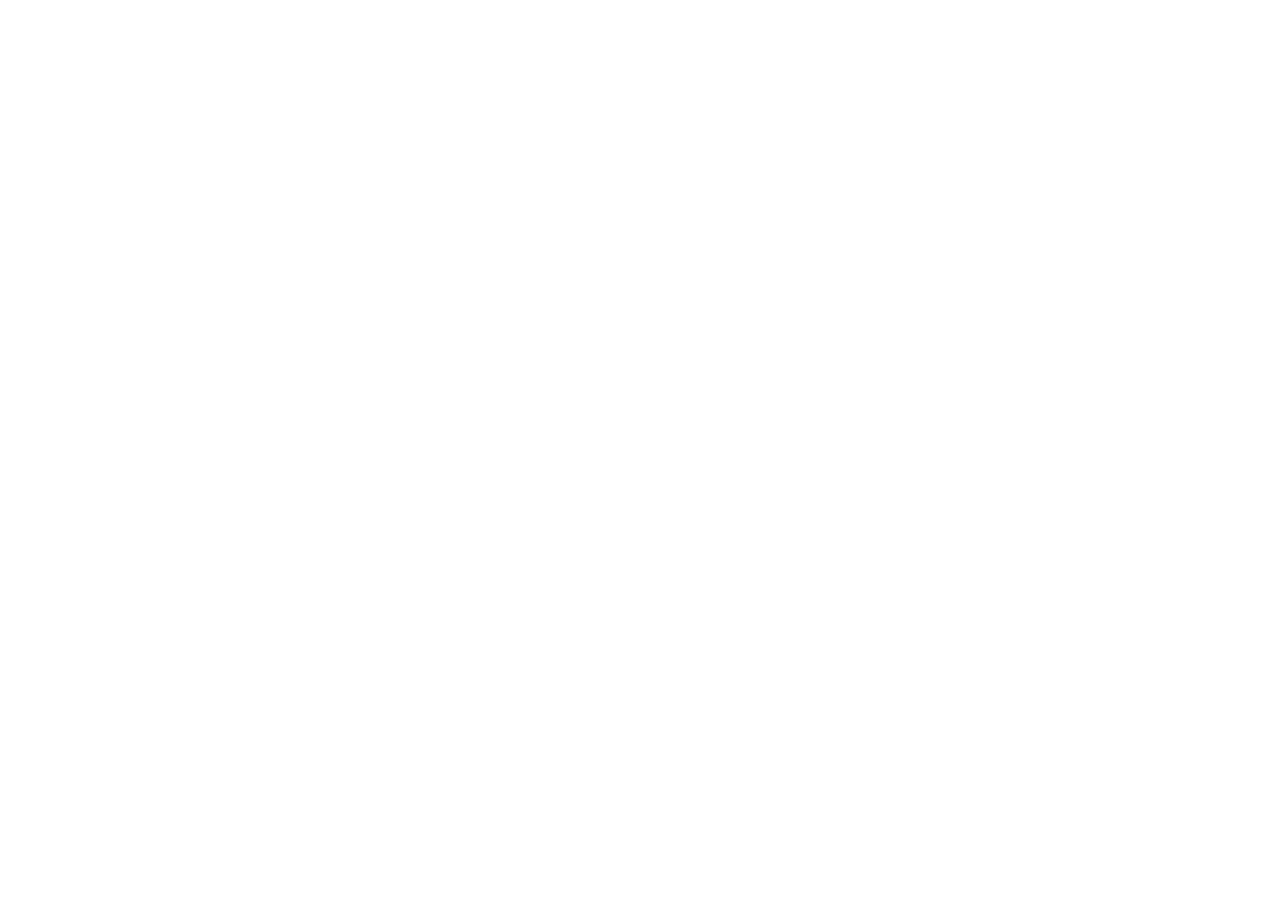
==== Opdracht_5.2/index.html @ 5ba2c9ff "Opdracht_5.2 (fout)" ====
<!DOCTYPE html>
<html lang="en">
<head>
    <meta charset="UTF-8">
    <meta http-equiv="X-UA-Compatible" content="IE=edge">
    <meta name="viewport" content="width=device-width, initial-scale=1.0">
    <title>Document</title>
</head>
<body>
    
    <div id="navbar">
        <a href="#home">Home</a>
        <a href="#news">News</a>
        <a href="#contact">Contact</a>
      </div>
      <link rel="stylesheet" href="style.css">
</body>
</html>
---- Opdracht_5.2/style.css ----
#navbar {
    background-color: #333;
    position: fixed;
    top: -50px;
    width: 100%; 
    transition: top 0.3s; 
}
  #navbar a {
    float: left;
    display: block;
    color: white;
    text-align: center;
    padding: 15px;
    text-decoration: none;
  }
  
  #navbar a:hover {
    background-color: #ddd;
    color: black;
  }
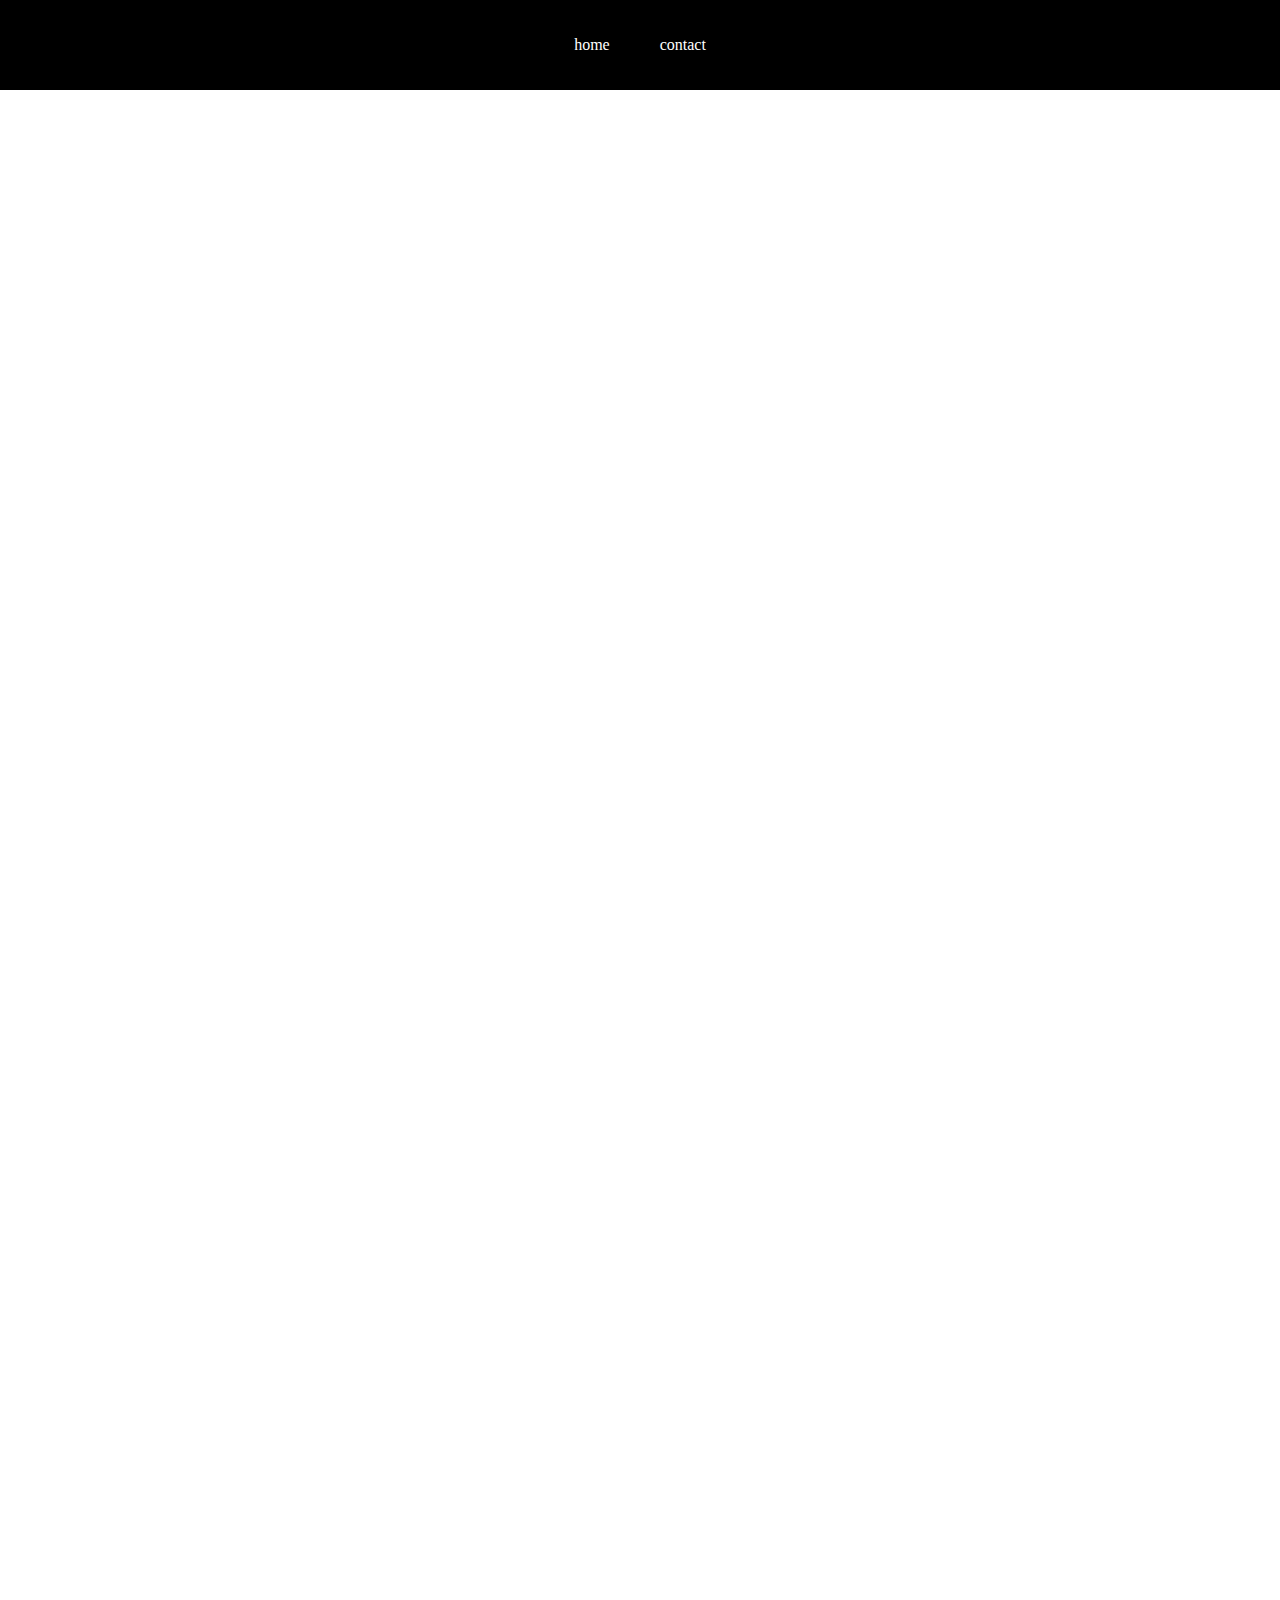
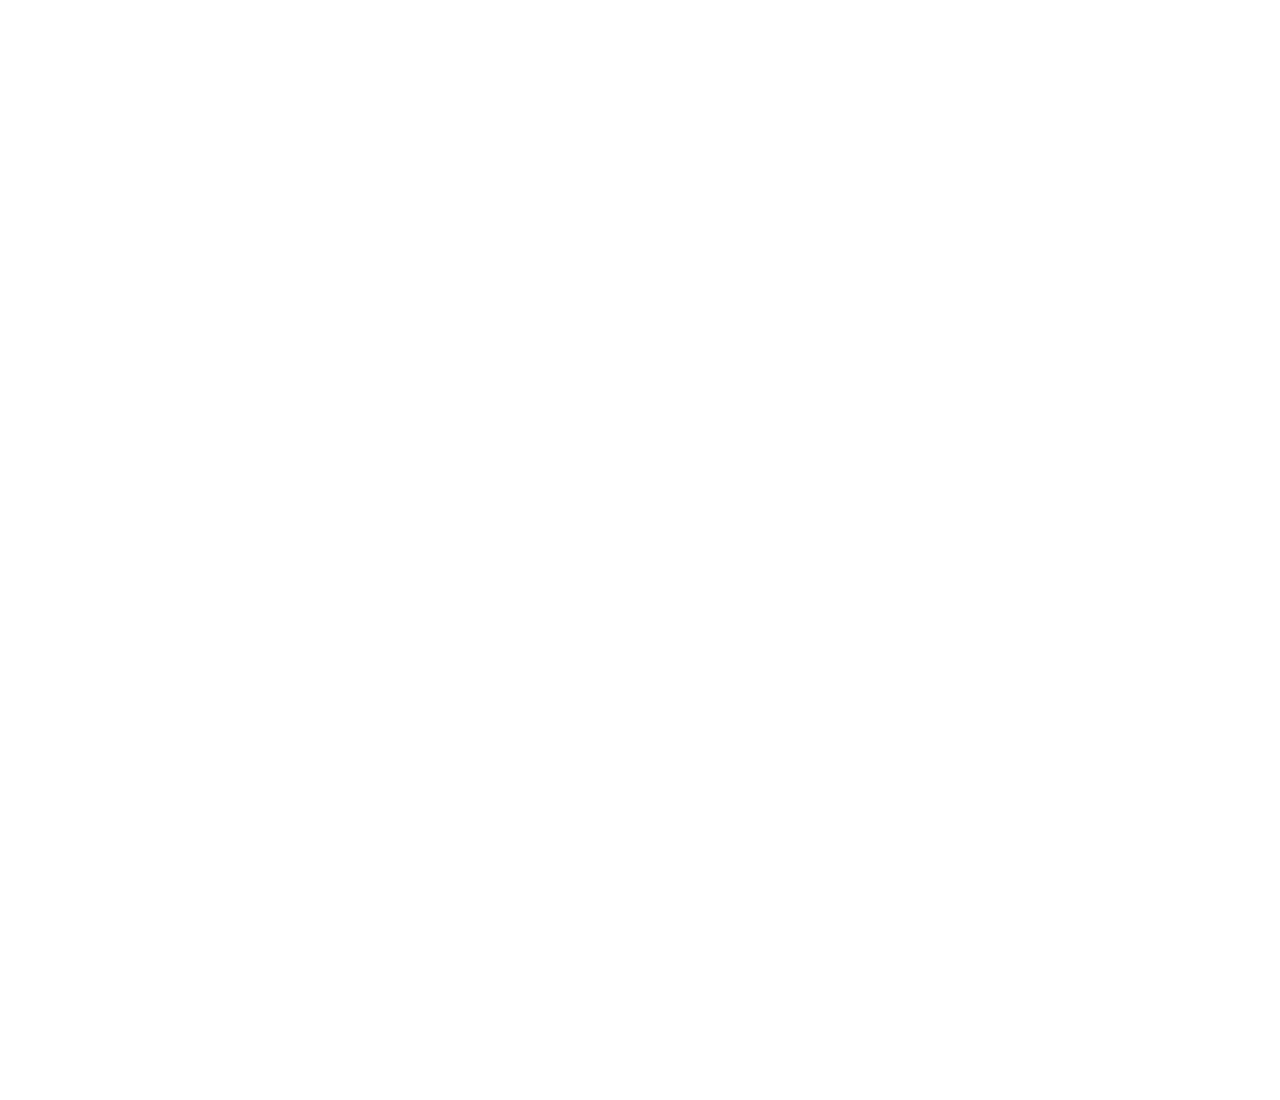
==== commit af15e857: "Opdracht_5.2" ====
--- a/Opdracht_5.2/index.html
+++ b/Opdracht_5.2/index.html
@@ -1,18 +1,21 @@
 <!DOCTYPE html>
 <html lang="en">
 <head>
-    <meta charset="UTF-8">
-    <meta http-equiv="X-UA-Compatible" content="IE=edge">
-    <meta name="viewport" content="width=device-width, initial-scale=1.0">
-    <title>Document</title>
+  <meta charset="UTF-8">
+  <meta http-equiv="X-UA-Compatible" content="IE=edge">
+  <meta name="viewport" content="width=device-width, initial-scale=1.0">
+  <title>Document</title>
+  <link rel="stylesheet" href="style.css">
 </head>
 <body>
-    
-    <div id="navbar">
-        <a href="#home">Home</a>
-        <a href="#news">News</a>
-        <a href="#contact">Contact</a>
-      </div>
-      <link rel="stylesheet" href="style.css">
+  <nav>
+    <ul>
+      <li>home</li>
+      <li>contact</li>
+    </ul>
+  </nav>
+
+  <script src="app.js"></script>
 </body>
+
 </html>--- a/Opdracht_5.2/style.css
+++ b/Opdracht_5.2/style.css
@@ -1,20 +1,34 @@
-#navbar {
-    background-color: #333;
-    position: fixed;
-    top: -50px;
-    width: 100%; 
-    transition: top 0.3s; 
-}
-  #navbar a {
-    float: left;
-    display: block;
+*  {
+  margin: 0;
+  padding: 0;
+  box-sizing: border-box;
+  }
+  body {
+  width: 100vw;
+  height: 300vh; 
+  overflow-x: hidden;
+  }
+  nav {
+  width: 100vw;
+  height: 10vh;
+  position: fixed;
+  left: 0;
+  top: 0;
+  background-color: black;
+  display: flex;
+  justify-content: center;
+  transition: transform 0.2s;
+  }
+  ul {
+  display: flex;
+  align-items: center;
+  gap: 50px;
+  }
+  li {
+    list-style-type: none;
     color: white;
-    text-align: center;
-    padding: 15px;
-    text-decoration: none;
-  }
-  
-  #navbar a:hover {
-    background-color: #ddd;
-    color: black;
+  }   
+
+  .hide {
+transform: translateY(-100%);
   }